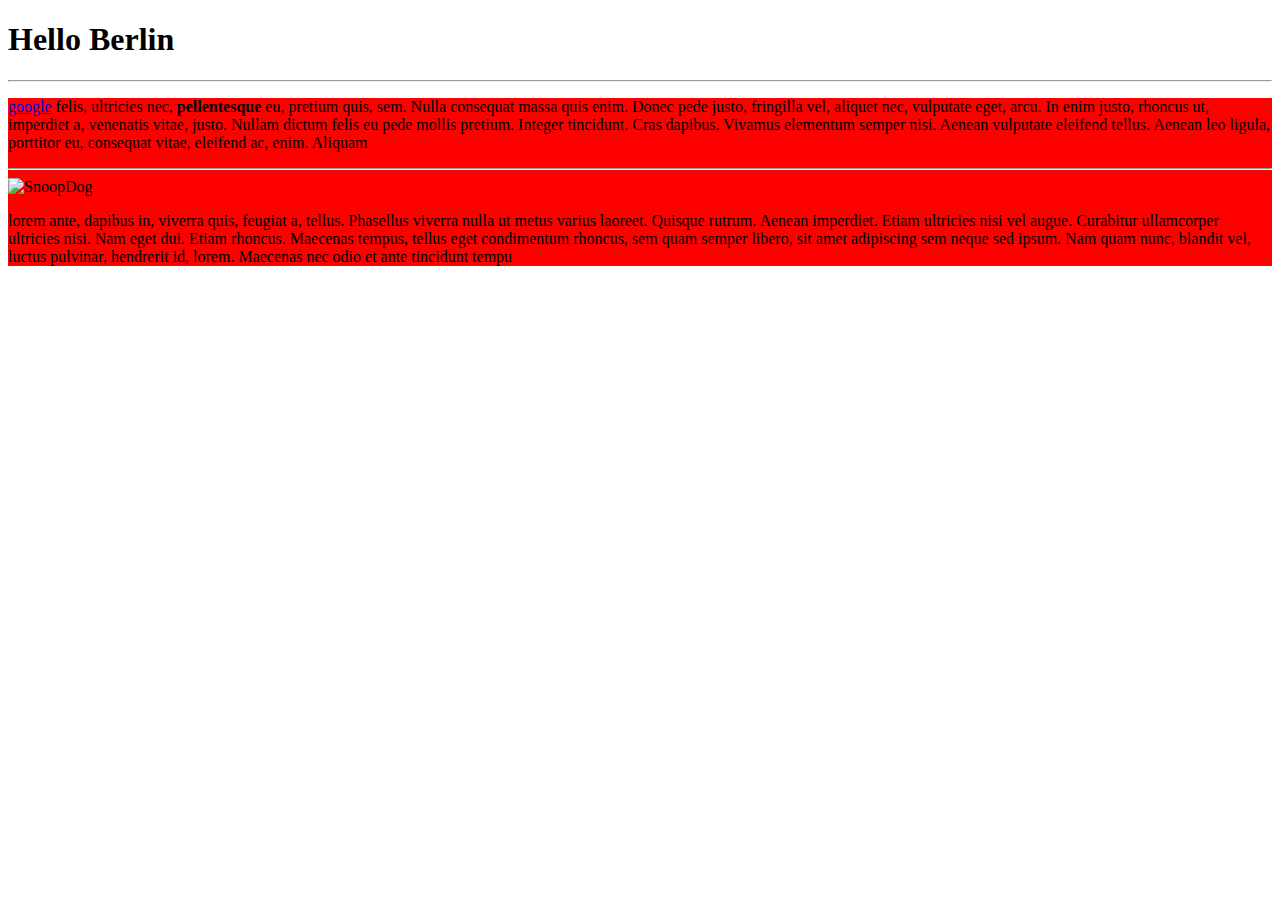
==== exercise-01/index.html @ 145f783b "p" ====
<!DOCTYPE html>
<html lang="en">

<head>
    <title>Ma First Website</title>
</head>

<body>
    <!--comment-->
    <h1>Hello Berlin</h1>
    <hr>
    <div style="background-color: red">

        <p>

            <a href="https://google.com" target_"blank">google</a>

            felis, ultricies nec, <strong>pellentesque</strong> eu, pretium quis, sem. Nulla consequat massa quis enim. Donec pede justo, fringilla vel, aliquet nec, vulputate eget, arcu. In enim justo, rhoncus ut, imperdiet a, venenatis vitae, justo. Nullam dictum felis eu pede mollis pretium. Integer tincidunt. Cras dapibus. Vivamus elementum semper nisi. Aenean vulputate eleifend tellus. Aenean leo ligula, porttitor eu, consequat vitae, eleifend ac, enim. Aliquam
        </p>
        <hr>
        <img src="img/cat-694730_1920%20(1).jpg" width="100%" alt="SnoopDog">
        <p>lorem ante, dapibus in, viverra quis, feugiat a, tellus. Phasellus viverra nulla ut metus varius laoreet. Quisque rutrum. Aenean imperdiet. Etiam ultricies nisi vel augue. Curabitur ullamcorper ultricies nisi. Nam eget dui. Etiam rhoncus. Maecenas tempus, tellus eget condimentum rhoncus, sem quam semper libero, sit amet adipiscing sem neque sed ipsum. Nam quam nunc, blandit vel, luctus pulvinar, hendrerit id, lorem. Maecenas nec odio et ante tincidunt tempu</p>

</body>

</html>
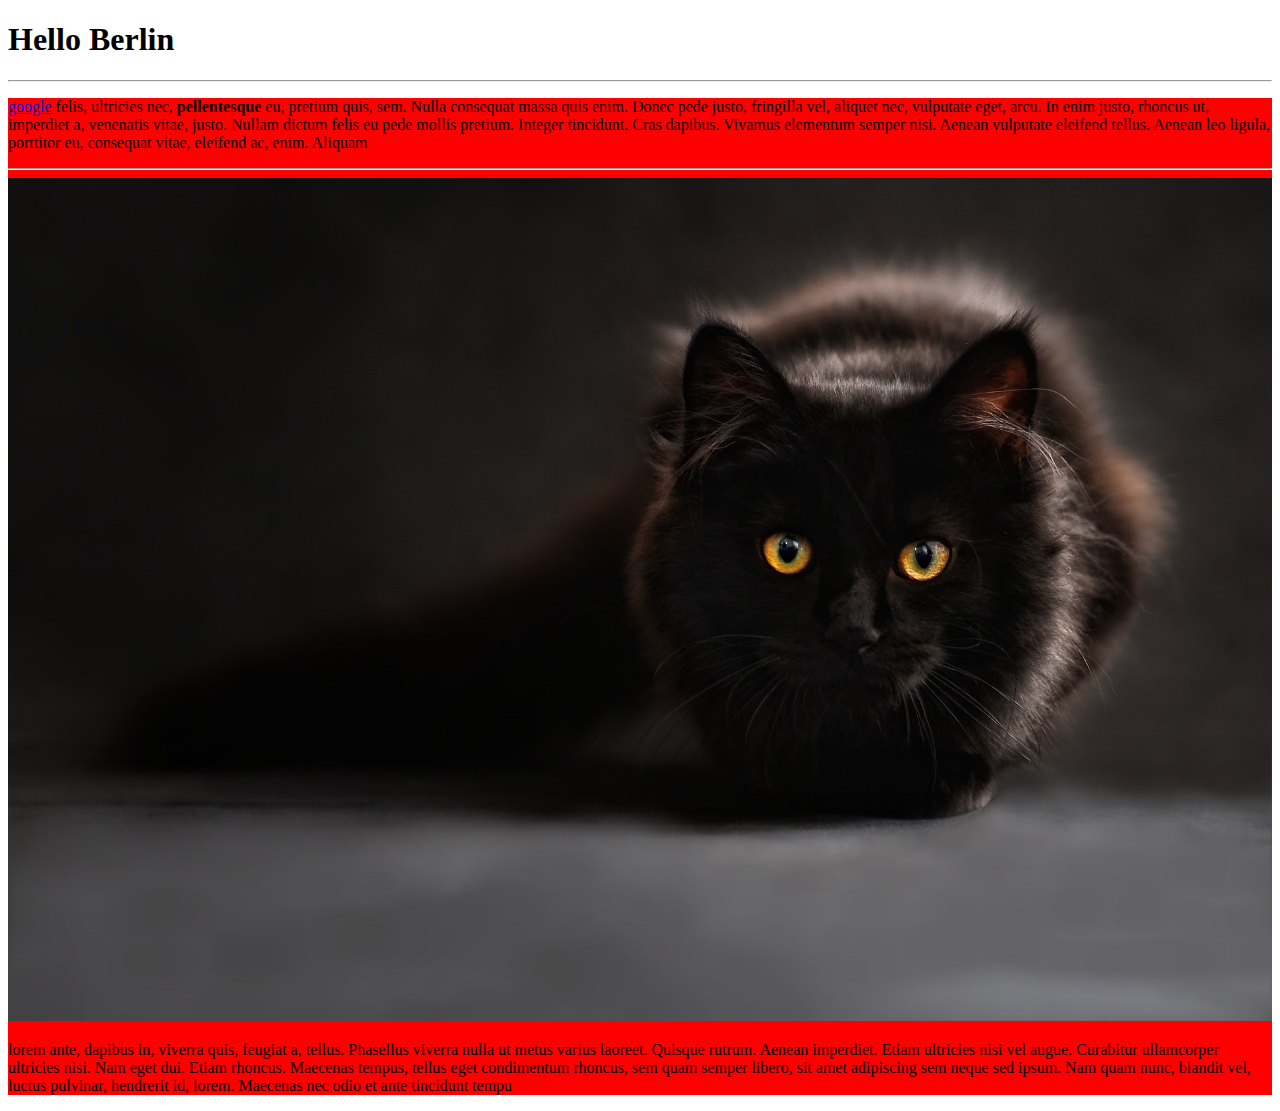
==== commit fbf47621: "Update index.html" ====
--- a/exercise-01/index.html
+++ b/exercise-01/index.html
@@ -18,7 +18,7 @@
             felis, ultricies nec, <strong>pellentesque</strong> eu, pretium quis, sem. Nulla consequat massa quis enim. Donec pede justo, fringilla vel, aliquet nec, vulputate eget, arcu. In enim justo, rhoncus ut, imperdiet a, venenatis vitae, justo. Nullam dictum felis eu pede mollis pretium. Integer tincidunt. Cras dapibus. Vivamus elementum semper nisi. Aenean vulputate eleifend tellus. Aenean leo ligula, porttitor eu, consequat vitae, eleifend ac, enim. Aliquam
         </p>
         <hr>
-        <img src="img/cat-694730_1920%20(1).jpg" width="100%" alt="SnoopDog">
+        <img src="img/cat-694730_1920.jpg" width="100%" alt="SnoopDog">
         <p>lorem ante, dapibus in, viverra quis, feugiat a, tellus. Phasellus viverra nulla ut metus varius laoreet. Quisque rutrum. Aenean imperdiet. Etiam ultricies nisi vel augue. Curabitur ullamcorper ultricies nisi. Nam eget dui. Etiam rhoncus. Maecenas tempus, tellus eget condimentum rhoncus, sem quam semper libero, sit amet adipiscing sem neque sed ipsum. Nam quam nunc, blandit vel, luctus pulvinar, hendrerit id, lorem. Maecenas nec odio et ante tincidunt tempu</p>
 
 </body>
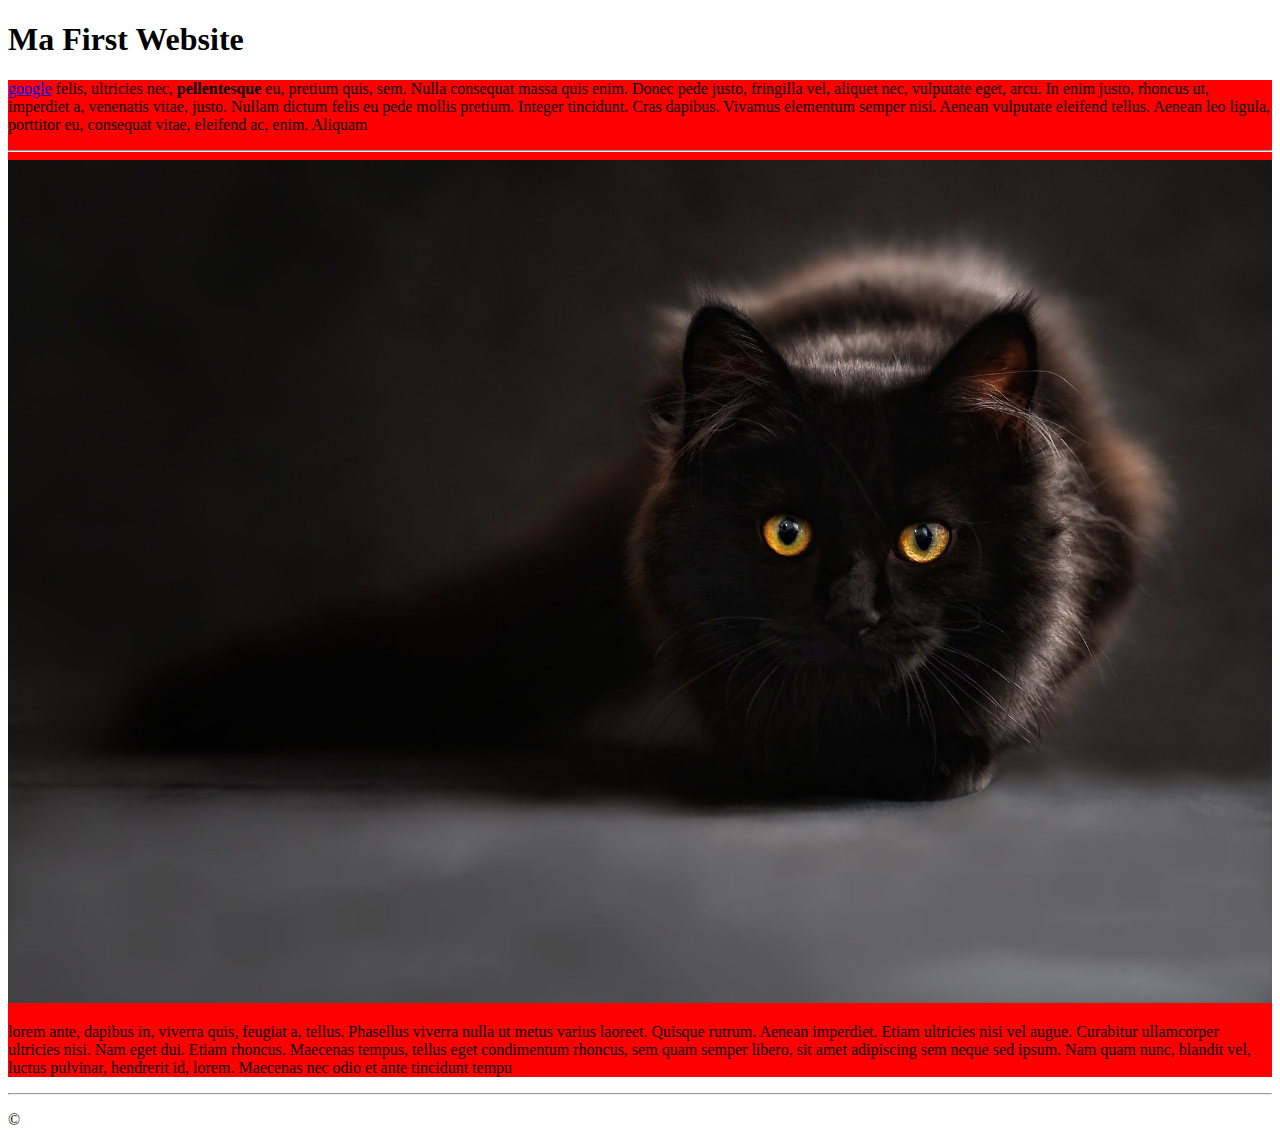
==== commit 61a54f47: "Update index.html" ====
--- a/exercise-01/index.html
+++ b/exercise-01/index.html
@@ -2,14 +2,17 @@
 <html lang="en">
 
 <head>
+    <meta charset="utf-8">
     <title>Ma First Website</title>
 </head>
 
 <body>
-    <!--comment-->
-    <h1>Hello Berlin</h1>
-    <hr>
-    <div style="background-color: red">
+    <header>
+        <!--comment-->
+        <h1>Ma First Website</h1>
+    </header>
+
+    <main style="background-color: red">
 
         <p>
 
@@ -20,6 +23,13 @@
         <hr>
         <img src="img/cat-694730_1920.jpg" width="100%" alt="SnoopDog">
         <p>lorem ante, dapibus in, viverra quis, feugiat a, tellus. Phasellus viverra nulla ut metus varius laoreet. Quisque rutrum. Aenean imperdiet. Etiam ultricies nisi vel augue. Curabitur ullamcorper ultricies nisi. Nam eget dui. Etiam rhoncus. Maecenas tempus, tellus eget condimentum rhoncus, sem quam semper libero, sit amet adipiscing sem neque sed ipsum. Nam quam nunc, blandit vel, luctus pulvinar, hendrerit id, lorem. Maecenas nec odio et ante tincidunt tempu</p>
+    </main>
+    <footer>
+        <hr>
+        <p>
+            &copy;
+        </p>
+    </footer>
 
 </body>
 
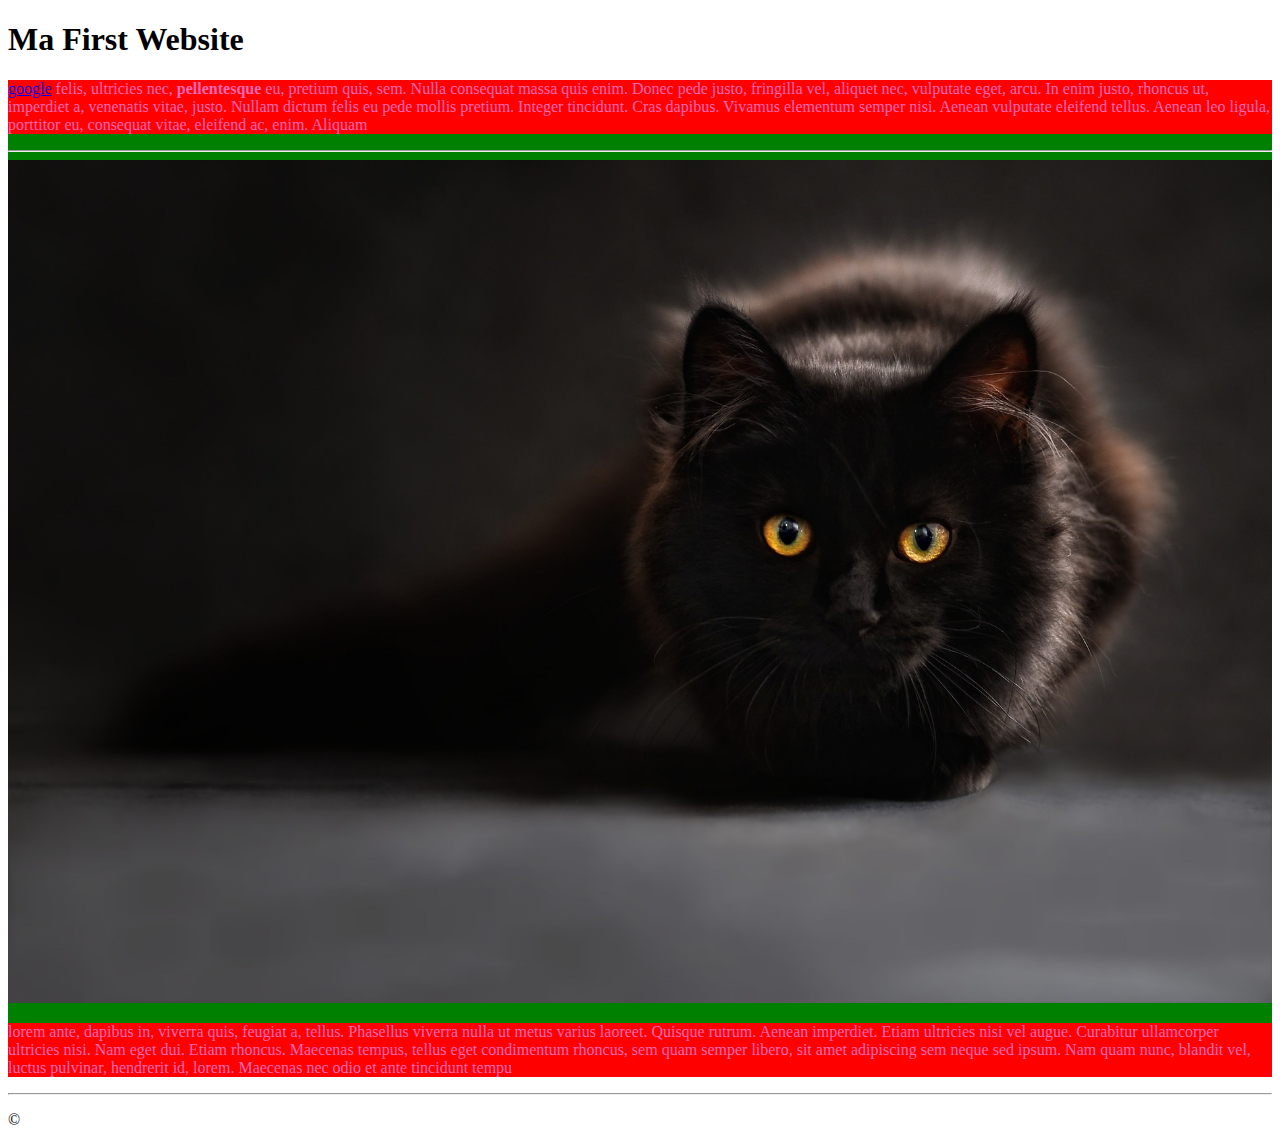
==== commit ad50efd4: "Update index.html" ====
--- a/exercise-01/index.html
+++ b/exercise-01/index.html
@@ -1,9 +1,23 @@
 <!DOCTYPE html>
-<html lang="en">
+<html>
 
 <head>
     <meta charset="utf-8">
     <title>Ma First Website</title>
+
+    <style>
+        main {
+            background-color: green;
+        }
+
+        main p {
+            background-color: red;
+        }
+
+    </style>
+
+
+
 </head>
 
 <body>
@@ -11,8 +25,7 @@
         <!--comment-->
         <h1>Ma First Website</h1>
     </header>
-
-    <main style="background-color: red">
+    <main style="color: hotpink">
 
         <p>
 
@@ -23,6 +36,7 @@
         <hr>
         <img src="img/cat-694730_1920.jpg" width="100%" alt="SnoopDog">
         <p>lorem ante, dapibus in, viverra quis, feugiat a, tellus. Phasellus viverra nulla ut metus varius laoreet. Quisque rutrum. Aenean imperdiet. Etiam ultricies nisi vel augue. Curabitur ullamcorper ultricies nisi. Nam eget dui. Etiam rhoncus. Maecenas tempus, tellus eget condimentum rhoncus, sem quam semper libero, sit amet adipiscing sem neque sed ipsum. Nam quam nunc, blandit vel, luctus pulvinar, hendrerit id, lorem. Maecenas nec odio et ante tincidunt tempu</p>
+
     </main>
     <footer>
         <hr>
@@ -30,7 +44,6 @@
             &copy;
         </p>
     </footer>
-
 </body>
 
 </html>
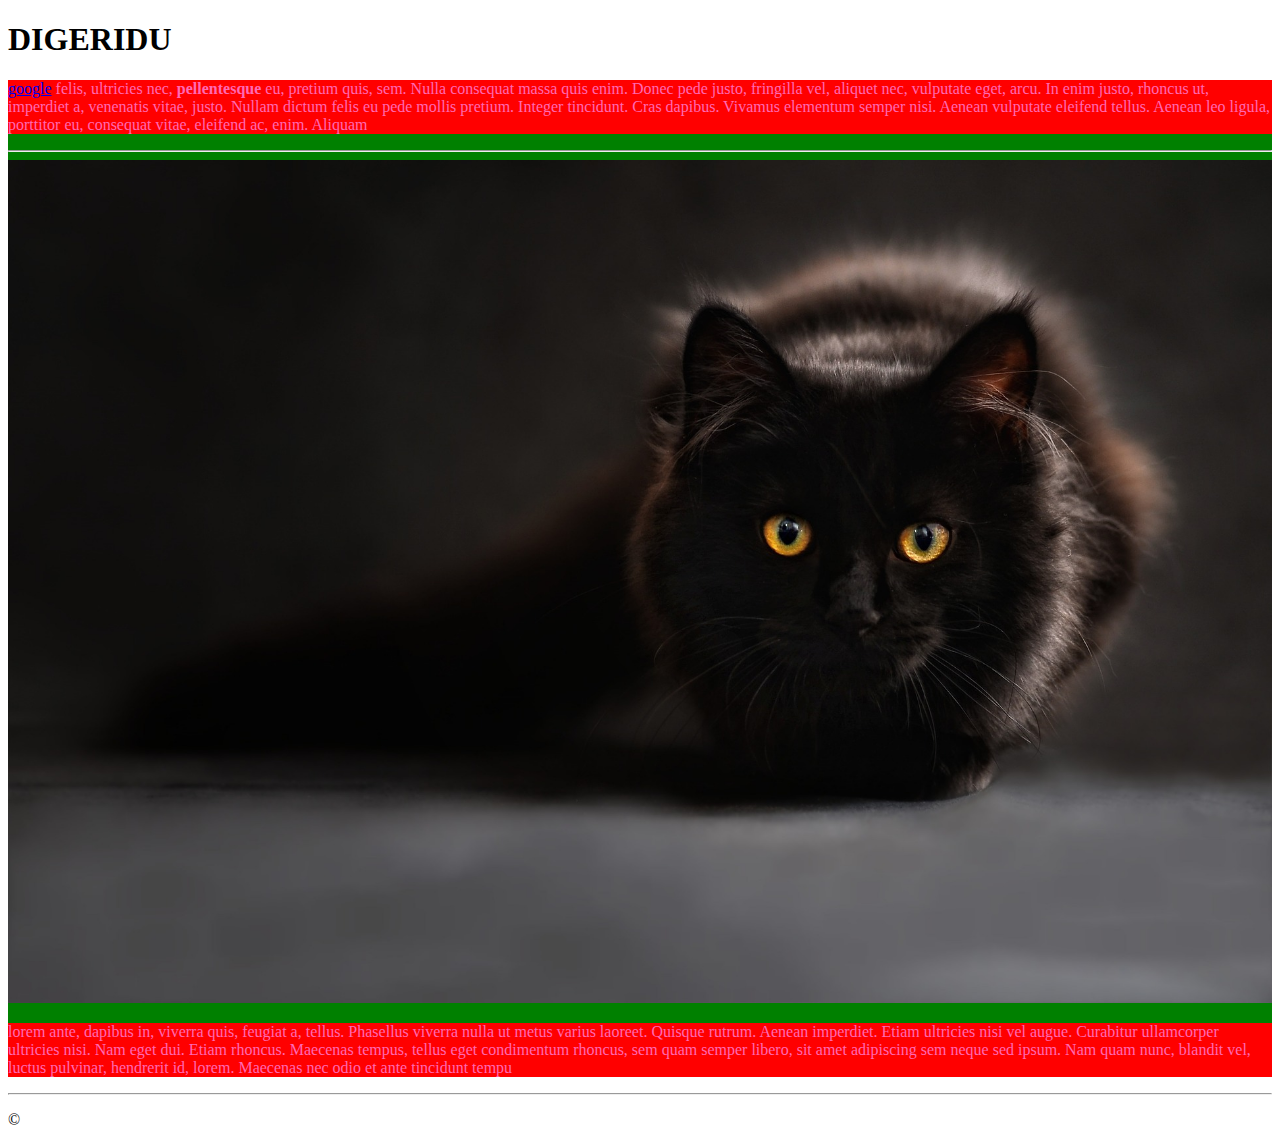
==== commit d275aed6: "Update index.html" ====
--- a/exercise-01/index.html
+++ b/exercise-01/index.html
@@ -3,7 +3,7 @@
 
 <head>
     <meta charset="utf-8">
-    <title>Ma First Website</title>
+    <title>WEBSIIIIDE</title>
 
     <style>
         main {
@@ -23,7 +23,7 @@
 <body>
     <header>
         <!--comment-->
-        <h1>Ma First Website</h1>
+        <h1>DIGERIDU</h1>
     </header>
     <main style="color: hotpink">
 
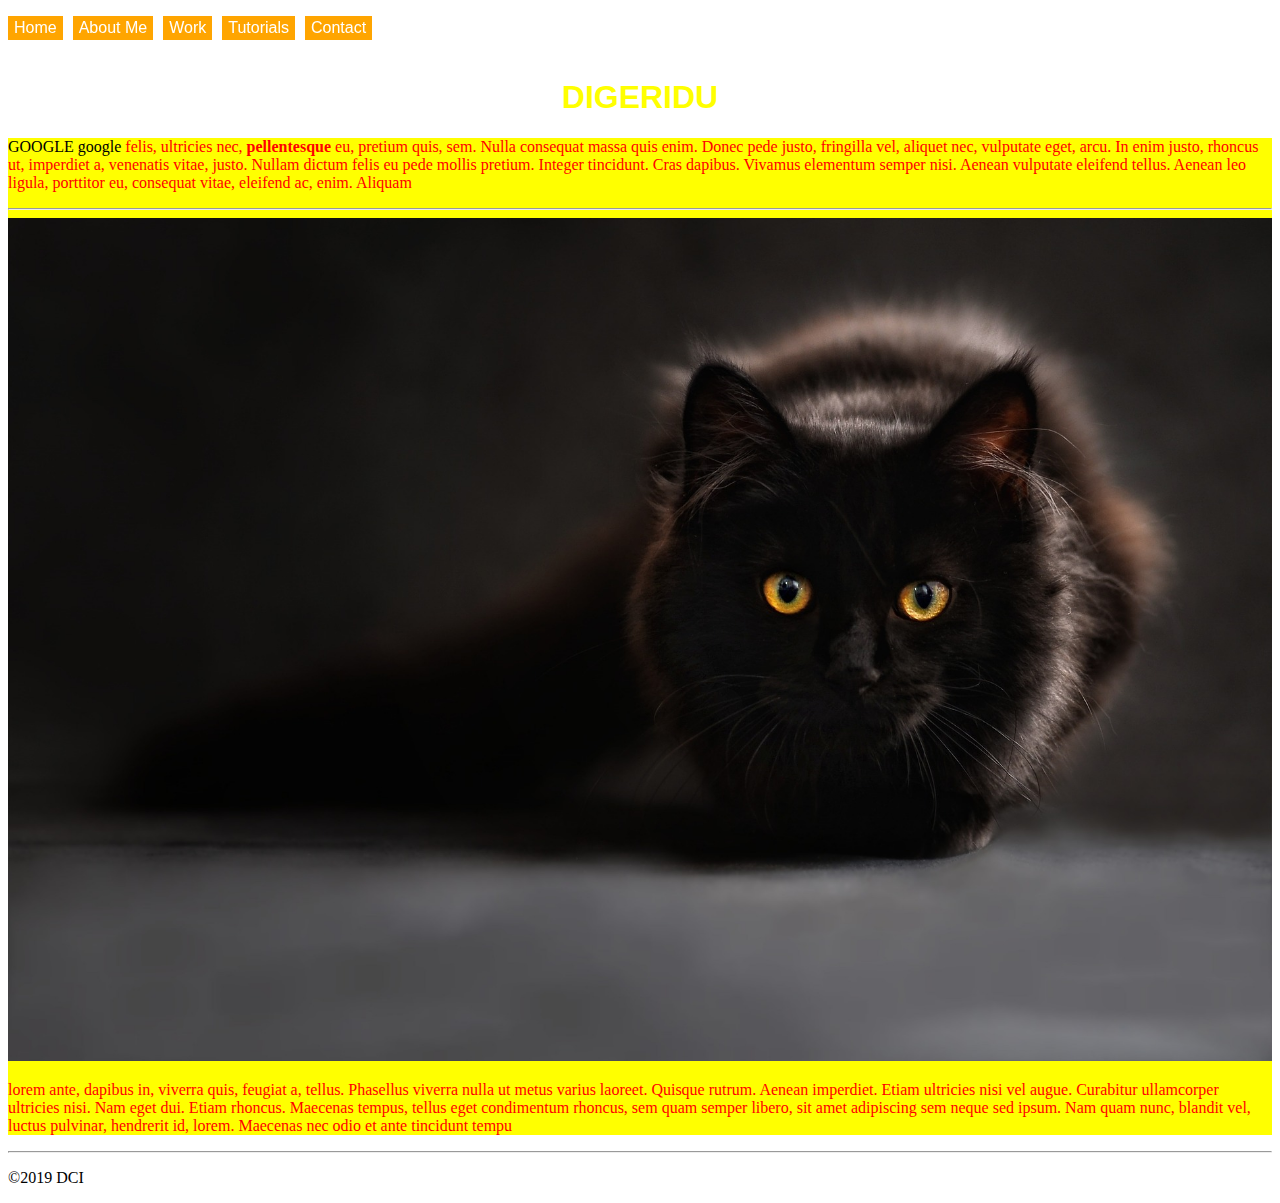
==== commit 0c8d18e8: "k" ====
--- a/exercise-01/index.html
+++ b/exercise-01/index.html
@@ -3,16 +3,9 @@
 
 <head>
     <meta charset="utf-8">
-    <title>WEBSIIIIDE</title>
-
+    <title>WEBSIIIDE</title>
+    <link rel="stylesheet" href="css/style.css">
     <style>
-        main {
-            background-color: green;
-        }
-
-        main p {
-            background-color: red;
-        }
 
     </style>
 
@@ -23,27 +16,35 @@
 <body>
     <header>
         <!--comment-->
-        <h1>DIGERIDU</h1>
+        <h1 class="heads">DIGERIDU</h1>
+        <nav class="main-nav">
+            <ul>
+                <li><a href="#">Home</a></li>
+                <li><a href="#">About Me</a></li>
+                <li><a href="#">Work</a></li>
+                <li><a href="#">Tutorials</a></li>
+                <li><a href="#">Contact</a></li>
+            </ul>
+        </nav>
     </header>
-    <main style="color: hotpink">
+    <main>
 
-        <p>
+        <p class="prime-paragraphs">
 
-            <a href="https://google.com" target_"blank">google</a>
+            <a href="https://google.com" target:"_blank">GOOGLE</a>
+            <a href="http://www.google.com" target="_blank">google</a>
 
             felis, ultricies nec, <strong>pellentesque</strong> eu, pretium quis, sem. Nulla consequat massa quis enim. Donec pede justo, fringilla vel, aliquet nec, vulputate eget, arcu. In enim justo, rhoncus ut, imperdiet a, venenatis vitae, justo. Nullam dictum felis eu pede mollis pretium. Integer tincidunt. Cras dapibus. Vivamus elementum semper nisi. Aenean vulputate eleifend tellus. Aenean leo ligula, porttitor eu, consequat vitae, eleifend ac, enim. Aliquam
         </p>
         <hr>
         <img src="img/cat-694730_1920.jpg" width="100%" alt="SnoopDog">
-        <p>lorem ante, dapibus in, viverra quis, feugiat a, tellus. Phasellus viverra nulla ut metus varius laoreet. Quisque rutrum. Aenean imperdiet. Etiam ultricies nisi vel augue. Curabitur ullamcorper ultricies nisi. Nam eget dui. Etiam rhoncus. Maecenas tempus, tellus eget condimentum rhoncus, sem quam semper libero, sit amet adipiscing sem neque sed ipsum. Nam quam nunc, blandit vel, luctus pulvinar, hendrerit id, lorem. Maecenas nec odio et ante tincidunt tempu</p>
+        <p class="prime-paragraphs">lorem ante, dapibus in, viverra quis, feugiat a, tellus. Phasellus viverra nulla ut metus varius laoreet. Quisque rutrum. Aenean imperdiet. Etiam ultricies nisi vel augue. Curabitur ullamcorper ultricies nisi. Nam eget dui. Etiam rhoncus. Maecenas tempus, tellus eget condimentum rhoncus, sem quam semper libero, sit amet adipiscing sem neque sed ipsum. Nam quam nunc, blandit vel, luctus pulvinar, hendrerit id, lorem. Maecenas nec odio et ante tincidunt tempu</p>
 
     </main>
     <footer>
         <hr>
         <p>
-            &copy;
+            &copy;2019 DCI
         </p>
     </footer>
-</body>
-
-</html>
+</body></html>
--- a/exercise-01/css/style.css
+++ b/exercise-01/css/style.css
@@ -0,0 +1,67 @@
+a {
+    color: black;
+    text-decoration: none
+}
+
+main {
+    background-color: yellow;
+}
+
+/* these are class selectors. the ones with the (.)*/
+
+.heads {
+    color: yellow;
+    text-align: center;
+    font-family: sans-serif;
+
+}
+
+.prime-paragraphs {
+    color: red;
+}
+
+/* id selectors */
+#first-paragraph {
+    color: red;
+
+}
+
+/*layout*/
+header {
+    padding-top: 50px;
+}
+
+
+/*navigation*/
+
+.main-nav {
+    position: fixed;
+    top: 0;
+    width: 100%;
+}
+
+.main-nav ul {
+    list-style-type: none;
+    display: flex;
+    padding: 0;
+}
+
+.main-nav ul li {
+    margin-right: 10px;
+}
+
+.main-nav ul li a {
+    display: inline-block;
+    font-family: 'Helvetica', Arial, sans-serif;
+    background-color: orange;
+    color: white;
+    padding: 3px 6px;
+}
+
+.main-nav ul li a:hover {
+    background-color: red;
+    color: black;
+
+}
+
+/*typography*/
